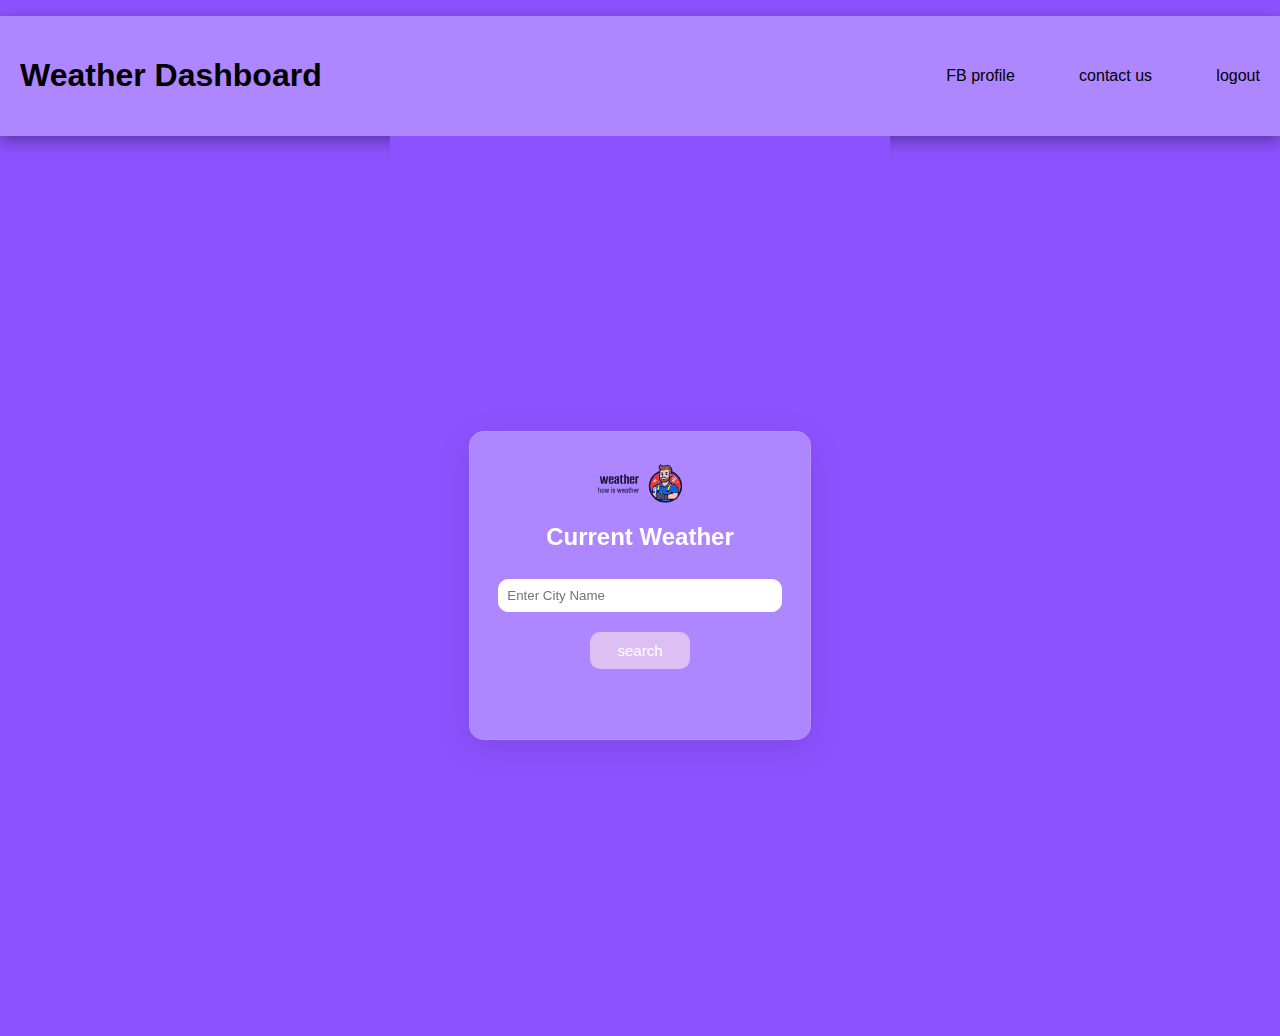
==== index.html @ fcace706 "Add files via upload" ====
<!DOCTYPE html>
<html lang="en">
<head>
    <meta charset="UTF-8">
    <meta name="viewport" content="width=device-width, initial-scale=1.0">
    <title>Weather Dashboard</title>
    <link rel="preconnect" href="https://fonts.googleapis.com">
<link rel="preconnect" href="https://fonts.gstatic.com" crossorigin>
<link href="https://fonts.googleapis.com/css2?family=Poppins:ital,wght@0,100;0,200;0,300;0,400;0,500;0,600;0,700;0,800;0,900;1,100;1,200;1,300;1,400;1,500;1,600;1,700;1,800;1,900&display=swap" rel="stylesheet">
<style>
body,#body1{
    background: #8c52ff;
    font-family: 'Segoe UI','Segoe UI', Tahoma, Geneva, Verdana, sans-serif;
    display: flex;
    align-items: center;
    justify-content:center;
    height: 100vh;
    margin: 0;
}
#body1{
    width: 500px;
}

#weather-container {
    background: rgba(255, 255, 255, 0.3);
    max-width: 400px;
    padding: 20px;
    border-radius: 15px;
    box-shadow: 0 8px 32px rgba(0, 0, 0, 0.1);
    backdrop-filter: blur(10px);
    border: 1px solid rgba(255, 255, 255, 0.1);
    text-align: center;
}
h2, label, p {
    color: #fff;
    margin: 8px 0;
}

input {
    width: calc(100% - 16px);
    padding: 8px;
    box-sizing: border-box;
    border-radius: 10px;
    border: 1px solid white;
    margin-top: 20px;
}
button{
    background: #debff4;
    color: white;
    padding: 10px;
    border: none;
    border-radius: 10px;
    cursor: pointer;
    margin-top: 20px;
    width: 100px;
    font-size: 15px;
}
button:hover {
    background: #8b48d7;
}
#temp-div p{
    font-size: 60px;
    margin-top: -30px;
}
#weather-info{
    font-size: 20px;
}

#weather-icon{
    width: 200px;
    height: 200px;
    margin: 0 auto 10px;
    margin-bottom: 0;
    display: none;
}
#hourly-forecast {
    margin-top: 50px;
    overflow-x: auto;
    white-space: nowrap;
    display: flex;
    justify-content: space-between;
}

.hourly-item {
    flex: 0 0 auto;
    width: 80px;
    display: flex;
    flex-direction: column;
    align-items: center;
    margin-right: 10px;
    color: white;
}
.hourly-item img{
    width: 30px;
    height: 30px;
    margin-bottom: 5px;

}

#hourly-heading{
    color: #fff;
    margin-top: 10px;
}




.header{
    display: flex;
    width: 100%;
    padding: 20px;
    justify-content:space-between;
    align-items: center;

    background: rgba(255, 255, 255, 0.3);
    box-shadow: rgba(0, 0, 0, 0.35) 0px 5px 15px;
}
#header-link1{
    margin-left: 40%;
}
.header-link a{
    text-decoration: none;
    color: black;
}
.header-link a:hover{
    text-decoration: underline;
    color: blue;
}
#homebtn{
    display: none;
}
.sidebar{
    color: white;
    background-color:rgb(5, 6, 73);
    position: fixed;
    width: 50%;
    height: 100%;
    top: 0;
    left: 0;
    padding: 20px;
    display: none;
    z-index: 4;
}
.header-link2{
    margin-bottom: 50px;
}
.header-link2 a{
    color: white;
    text-decoration: none;
}

#side1{
    border: none;
    background-color: aliceblue;
}
.dashbody{
    display: flex;
    flex-wrap: wrap;
    justify-content: center;
    align-items: center;
}
.dashlogo{
    width: 40%;
    display: flex;
    margin: auto;
}

@media screen and (max-width:800px) {
    #homebtn{
        display: block;
    }
    .header-link{
        display: none;
    }
}

</style>
</head>
<body class="dashbody">
    <p style="background-image: url('backr.jpg');">
    <div class="header">
        <h1 >Weather Dashboard</h1>
        <div class="header-links"></div>
            <p class="header-link" id="header-link1"><a href="https://www.facebook.com">FB profile</a></p>
            <p class="header-link"><a href="https://www.instagram.com/mr_dirtyminder_/">contact us</a></p>
            <p class="header-link"><a href="Weatherlogin.html">logout</a></p>
            <div id="homebtn" >
                <button id="side1" onclick="showsidebar()"><svg  xmlns="http://www.w3.org/2000/svg" x="0px" y="0px" width="24" height="24" viewBox="0 0 24 24">
                    <path d="M 12 2.0996094 L 1 12 L 4 12 L 4 21 L 10 21 L 10 14 L 14 14 L 14 21 L 20 21 L 20 12 L 23 12 L 12 2.0996094 z"></path>
                </svg></button>
            </div>
        </div>
        
    </div>
    <div class="sidebar">
        <p style="text-align: right" onclick="closesidebar()" class="header-link2"><a>X</a></i>
        <p class="header-link2"><a href="https://www.facebook.com">FB profile</a></p>
        <p class="header-link2"><a href="https://www.instagram.com/mr_dirtyminder_/">contact us</a></p>
        <p class="header-link2"><a href="Weatherlogin.html">logout</a></p>
    </div>
    
    
    <nav  id="body1">
        
        <div id="weather-container">
            <div class="dashlogo" >
                <img src="logo-transparent-svg.svg" alt="logo">
            </div>
        <h2>Current Weather </h2>
        <input type="text" id="city" placeholder="Enter City Name">
        <button onclick="getWeather()">search</button>
        <img id="weather-icon" alt="weather icon">
        <div id="temp-div"> </div>
        <div id="weather-info"> </div>
        <div id="hourly-forecast"> </div>
    </nav>



    
<script>
var sidebar = document.querySelector(".sidebar")

function showsidebar(event){
    sidebar.style.display="block"
}


function closesidebar(){
    sidebar.style.display="none"
}




        function getWeather() {
const apiKey ='7e3cbb92aeddede59af7db60622197bb' ;
const city = document. getElementById( 'city').value;
if (!city) {
    alert( 'Please enter a city');
    return;
}
const currentWeatherUrl = `https://api.openweathermap.org/data/2.5/weather?q=${city}&appid=${apiKey}`;
const forecastUrl = `https://api.openweathermap.org/data/2.5/forecast?q=${city}&appid=${apiKey}`;

fetch (currentWeatherUrl)
.then (response=> response.json())
.then (data => {
     displayWeather (data);
})
	.catch(error => {
        console.error('Error fetching current weather data:', error);
        alert('Error fetching current weather data. Please try again.');
}) ;
fetch (forecastUrl)
 .then (response => response. json())
 .then (data =>{
   displayHourlyForecast(data.list);
 })
   .catch(error => {
    console.error('Error fetching hourly forecast data: ', error);
    alert('Error fetching hourly forecast data. Please try again.');
});
}


function displayWeather (data) {
    const tempDivInfo = document.getElementById ( 'temp-div');
    const weatherInfoDiv = document.getElementById ( 'weather-info');
    const weatherIcon = document.getElementById ( 'weather-icon');
    const hourlyForecastDiv = document. getElementById ('hourly-forecast');
    // Clear previous content
    weatherInfoDiv. innerHTML = '';
    hourlyForecastDiv. innerHTML = '';
    tempDivInfo. innerHTML = '';
    if (data.cod === '404') {
    weatherInfoDiv. innerHTML = `<p>${data.message}</p>`;
    } else {
    const cityName = data. name;
    const temperature = Math. round (data.main. temp - 273.15);
    const description = data.weather[0]. description;
    const iconCode = data.weather[0].icon;
    const iconUrl = `https://openweathermap.org/img/wn/${iconCode}@4x.png `;
    const temperatureHTML = `
        <p>${temperature} °C</p>
        `;
    const weatherHtml = `
        <p>${cityName}</p>
        <p>${description}</p>
            `;

    tempDivInfo.innerHTML = temperatureHTML;
    weatherInfoDiv. innerHTML = weatherHtml;
    weatherIcon.src = iconUrl;
    weatherIcon.alt = description;
    showImage ();
    }
}


function displayHourlyForecast(hourlyData) {
    const hourlyForecastDiv = document.getElementById ( 'hourly-forecast');
    const next24Hours = hourlyData.slice(0, 8);
    next24Hours. forEach (item => {
    const dateTime = new Date(item.dt * 1000);
    const hour = dateTime.getHours();
    const temperature = Math.round (item.main.temp - 273.15);
    const iconCode = item.weather[0].icon;
    const iconUrl = `https://openweathermap.org/img/wn/${iconCode}.png`;
    const hourlyItemHtml = `
        ‹div class="hourly-item">
         <span>${hour}:00</span>
         <img src="${iconUrl}" alt="Hourly Weather Icon">
         ‹span>${temperature} °C</span>
        </div>
    `;
    hourlyForecastDiv. innerHTML += hourlyItemHtml;
    });

}


function showImage () {
    const weatherIcon = document.getElementById ( 'weather-icon');
    weatherIcon.style.display = 'block';
    }
    </script>
</body>
</html>
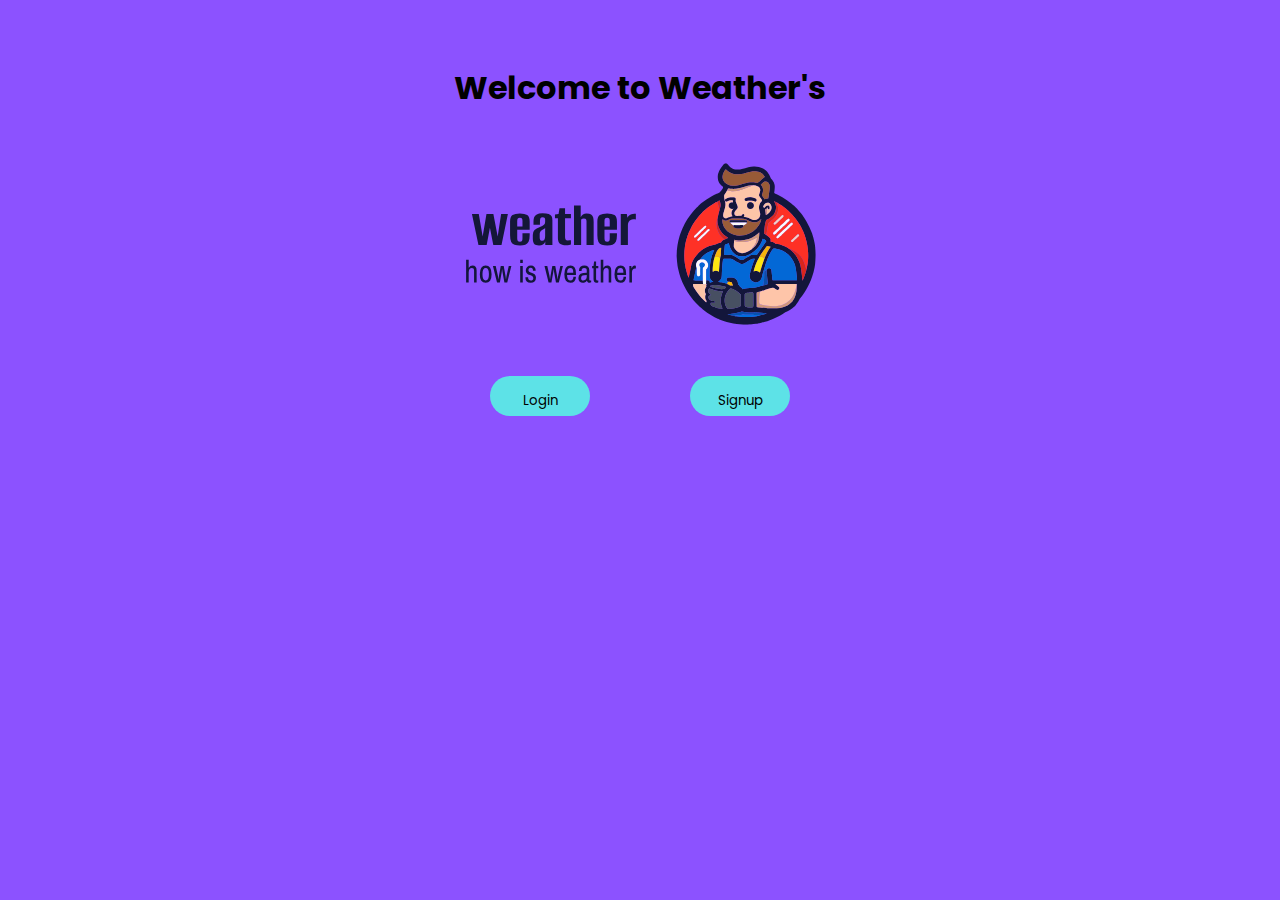
==== commit cf5bb6a2: "Update and rename weathercheck.html to index.html" ====
--- a/index.html
+++ b/index.html
@@ -3,327 +3,72 @@
 <head>
     <meta charset="UTF-8">
     <meta name="viewport" content="width=device-width, initial-scale=1.0">
-    <title>Weather Dashboard</title>
+    <title>Weather login</title>
+    <link rel="stylesheet" type="text/css" href="style.css" >
+    
     <link rel="preconnect" href="https://fonts.googleapis.com">
 <link rel="preconnect" href="https://fonts.gstatic.com" crossorigin>
 <link href="https://fonts.googleapis.com/css2?family=Poppins:ital,wght@0,100;0,200;0,300;0,400;0,500;0,600;0,700;0,800;0,900;1,100;1,200;1,300;1,400;1,500;1,600;1,700;1,800;1,900&display=swap" rel="stylesheet">
-<style>
-body,#body1{
-    background: #8c52ff;
-    font-family: 'Segoe UI','Segoe UI', Tahoma, Geneva, Verdana, sans-serif;
-    display: flex;
-    align-items: center;
-    justify-content:center;
-    height: 100vh;
-    margin: 0;
-}
-#body1{
-    width: 500px;
-}
-
-#weather-container {
-    background: rgba(255, 255, 255, 0.3);
-    max-width: 400px;
-    padding: 20px;
-    border-radius: 15px;
-    box-shadow: 0 8px 32px rgba(0, 0, 0, 0.1);
-    backdrop-filter: blur(10px);
-    border: 1px solid rgba(255, 255, 255, 0.1);
-    text-align: center;
-}
-h2, label, p {
-    color: #fff;
-    margin: 8px 0;
-}
-
-input {
-    width: calc(100% - 16px);
-    padding: 8px;
-    box-sizing: border-box;
-    border-radius: 10px;
-    border: 1px solid white;
-    margin-top: 20px;
-}
-button{
-    background: #debff4;
-    color: white;
-    padding: 10px;
-    border: none;
-    border-radius: 10px;
-    cursor: pointer;
-    margin-top: 20px;
-    width: 100px;
-    font-size: 15px;
-}
-button:hover {
-    background: #8b48d7;
-}
-#temp-div p{
-    font-size: 60px;
-    margin-top: -30px;
-}
-#weather-info{
-    font-size: 20px;
-}
-
-#weather-icon{
-    width: 200px;
-    height: 200px;
-    margin: 0 auto 10px;
-    margin-bottom: 0;
-    display: none;
-}
-#hourly-forecast {
-    margin-top: 50px;
-    overflow-x: auto;
-    white-space: nowrap;
-    display: flex;
-    justify-content: space-between;
-}
-
-.hourly-item {
-    flex: 0 0 auto;
-    width: 80px;
-    display: flex;
-    flex-direction: column;
-    align-items: center;
-    margin-right: 10px;
-    color: white;
-}
-.hourly-item img{
-    width: 30px;
-    height: 30px;
-    margin-bottom: 5px;
-
-}
-
-#hourly-heading{
-    color: #fff;
-    margin-top: 10px;
-}
+</head>
+<body class="logo-head" >
+    
+    <div class="log-header">
+        <h1>Welcome to Weather's</h1>
+    </div>
+    <div class="logo">
+        <img src="logo-transparent-svg.svg" alt="Weather logo">
+        <button class="log-btn" id="popuplog">Login</button>
+        <button class="sign-btn" id="popupsign">Signup</button>
+    </div>
+    <div class="layer"></div>
+    <div class="signup">
+        <form >
+            <table class="sign">
+                <tr>
+                    <td>name</td><td><input type="text" placeholder="Enter your name" required ></td>
+                </tr>
+                <tr>
+                    <td>username</td><td><input type="text" placeholder="Select a username" required></td>
+                </tr><tr>
+                    <td>Email</td><td><input type="email" placeholder="Enter your email" required></td>
+                </tr>
+                <tr>
+                    <td>Gender</td><td><input type="radio" name="Gender" value="Male">
+                    <label for="Gender">Male</label><input type="radio" name="Gender" value="female">
+                    <label for="Gender">Female</label></td>
+                </tr>
+                <tr>
+                    <td>password</td><td><input type="password" placeholder="Enter password" required></td>
+                </tr>
+                <tr>
+                    <td>retype password</td><td><input type="password" placeholder="Retype password" required></td>
+                </tr>
+                <tr >
+                    <td><input type="submit" id="submit"></td><td><input type="reset" id="reset"></td>
+                </tr>
+               
 
 
+            </table>
+            
 
-
-.header{
-    display: flex;
-    width: 100%;
-    padding: 20px;
-    justify-content:space-between;
-    align-items: center;
-
-    background: rgba(255, 255, 255, 0.3);
-    box-shadow: rgba(0, 0, 0, 0.35) 0px 5px 15px;
-}
-#header-link1{
-    margin-left: 40%;
-}
-.header-link a{
-    text-decoration: none;
-    color: black;
-}
-.header-link a:hover{
-    text-decoration: underline;
-    color: blue;
-}
-#homebtn{
-    display: none;
-}
-.sidebar{
-    color: white;
-    background-color:rgb(5, 6, 73);
-    position: fixed;
-    width: 50%;
-    height: 100%;
-    top: 0;
-    left: 0;
-    padding: 20px;
-    display: none;
-    z-index: 4;
-}
-.header-link2{
-    margin-bottom: 50px;
-}
-.header-link2 a{
-    color: white;
-    text-decoration: none;
-}
-
-#side1{
-    border: none;
-    background-color: aliceblue;
-}
-.dashbody{
-    display: flex;
-    flex-wrap: wrap;
-    justify-content: center;
-    align-items: center;
-}
-.dashlogo{
-    width: 40%;
-    display: flex;
-    margin: auto;
-}
-
-@media screen and (max-width:800px) {
-    #homebtn{
-        display: block;
-    }
-    .header-link{
-        display: none;
-    }
-}
-
-</style>
-</head>
-<body class="dashbody">
-    <p style="background-image: url('backr.jpg');">
-    <div class="header">
-        <h1 >Weather Dashboard</h1>
-        <div class="header-links"></div>
-            <p class="header-link" id="header-link1"><a href="https://www.facebook.com">FB profile</a></p>
-            <p class="header-link"><a href="https://www.instagram.com/mr_dirtyminder_/">contact us</a></p>
-            <p class="header-link"><a href="Weatherlogin.html">logout</a></p>
-            <div id="homebtn" >
-                <button id="side1" onclick="showsidebar()"><svg  xmlns="http://www.w3.org/2000/svg" x="0px" y="0px" width="24" height="24" viewBox="0 0 24 24">
-                    <path d="M 12 2.0996094 L 1 12 L 4 12 L 4 21 L 10 21 L 10 14 L 14 14 L 14 21 L 20 21 L 20 12 L 23 12 L 12 2.0996094 z"></path>
-                </svg></button>
-            </div>
-        </div>
-        
+        </form>
+        <button id="close-btn">close</button>
     </div>
-    <div class="sidebar">
-        <p style="text-align: right" onclick="closesidebar()" class="header-link2"><a>X</a></i>
-        <p class="header-link2"><a href="https://www.facebook.com">FB profile</a></p>
-        <p class="header-link2"><a href="https://www.instagram.com/mr_dirtyminder_/">contact us</a></p>
-        <p class="header-link2"><a href="Weatherlogin.html">logout</a></p>
+    <div class="login">
+        <form >
+            <table class="logintab">
+                <tr>
+                    <td>username</td><td><input id="userlogininput" onkeyup="checking(event)" type="text" placeholder="Select a username" required></td>
+                </tr>
+                <tr>
+                    <td>password</td><td><input id="passlogininput" type="password" onkeyup="checking2(event)"  placeholder="Enter password" required></td>
+                </tr>
+            </table>
+            <button onclick="gonewpage()" class="logsubmit" id="logpopup" > Login</button><br>
+        </form>
+        <button class="closelog" id="closelog"  > Close</button>
     </div>
-    
-    
-    <nav  id="body1">
-        
-        <div id="weather-container">
-            <div class="dashlogo" >
-                <img src="logo-transparent-svg.svg" alt="logo">
-            </div>
-        <h2>Current Weather </h2>
-        <input type="text" id="city" placeholder="Enter City Name">
-        <button onclick="getWeather()">search</button>
-        <img id="weather-icon" alt="weather icon">
-        <div id="temp-div"> </div>
-        <div id="weather-info"> </div>
-        <div id="hourly-forecast"> </div>
-    </nav>
-
-
-
-    
-<script>
-var sidebar = document.querySelector(".sidebar")
-
-function showsidebar(event){
-    sidebar.style.display="block"
-}
-
-
-function closesidebar(){
-    sidebar.style.display="none"
-}
-
-
-
-
-        function getWeather() {
-const apiKey ='7e3cbb92aeddede59af7db60622197bb' ;
-const city = document. getElementById( 'city').value;
-if (!city) {
-    alert( 'Please enter a city');
-    return;
-}
-const currentWeatherUrl = `https://api.openweathermap.org/data/2.5/weather?q=${city}&appid=${apiKey}`;
-const forecastUrl = `https://api.openweathermap.org/data/2.5/forecast?q=${city}&appid=${apiKey}`;
-
-fetch (currentWeatherUrl)
-.then (response=> response.json())
-.then (data => {
-     displayWeather (data);
-})
-	.catch(error => {
-        console.error('Error fetching current weather data:', error);
-        alert('Error fetching current weather data. Please try again.');
-}) ;
-fetch (forecastUrl)
- .then (response => response. json())
- .then (data =>{
-   displayHourlyForecast(data.list);
- })
-   .catch(error => {
-    console.error('Error fetching hourly forecast data: ', error);
-    alert('Error fetching hourly forecast data. Please try again.');
-});
-}
-
-
-function displayWeather (data) {
-    const tempDivInfo = document.getElementById ( 'temp-div');
-    const weatherInfoDiv = document.getElementById ( 'weather-info');
-    const weatherIcon = document.getElementById ( 'weather-icon');
-    const hourlyForecastDiv = document. getElementById ('hourly-forecast');
-    // Clear previous content
-    weatherInfoDiv. innerHTML = '';
-    hourlyForecastDiv. innerHTML = '';
-    tempDivInfo. innerHTML = '';
-    if (data.cod === '404') {
-    weatherInfoDiv. innerHTML = `<p>${data.message}</p>`;
-    } else {
-    const cityName = data. name;
-    const temperature = Math. round (data.main. temp - 273.15);
-    const description = data.weather[0]. description;
-    const iconCode = data.weather[0].icon;
-    const iconUrl = `https://openweathermap.org/img/wn/${iconCode}@4x.png `;
-    const temperatureHTML = `
-        <p>${temperature} °C</p>
-        `;
-    const weatherHtml = `
-        <p>${cityName}</p>
-        <p>${description}</p>
-            `;
-
-    tempDivInfo.innerHTML = temperatureHTML;
-    weatherInfoDiv. innerHTML = weatherHtml;
-    weatherIcon.src = iconUrl;
-    weatherIcon.alt = description;
-    showImage ();
-    }
-}
-
-
-function displayHourlyForecast(hourlyData) {
-    const hourlyForecastDiv = document.getElementById ( 'hourly-forecast');
-    const next24Hours = hourlyData.slice(0, 8);
-    next24Hours. forEach (item => {
-    const dateTime = new Date(item.dt * 1000);
-    const hour = dateTime.getHours();
-    const temperature = Math.round (item.main.temp - 273.15);
-    const iconCode = item.weather[0].icon;
-    const iconUrl = `https://openweathermap.org/img/wn/${iconCode}.png`;
-    const hourlyItemHtml = `
-        ‹div class="hourly-item">
-         <span>${hour}:00</span>
-         <img src="${iconUrl}" alt="Hourly Weather Icon">
-         ‹span>${temperature} °C</span>
-        </div>
-    `;
-    hourlyForecastDiv. innerHTML += hourlyItemHtml;
-    });
-
-}
-
-
-function showImage () {
-    const weatherIcon = document.getElementById ( 'weather-icon');
-    weatherIcon.style.display = 'block';
-    }
-    </script>
+    <script src="weather.js"></script>
 </body>
-</html>+</html>
--- a/style.css
+++ b/style.css
@@ -0,0 +1,341 @@
+*{
+    padding: 0;
+    margin: 0;
+    font-family: "Poppins", sans-serif;
+}
+.logo-head{
+    background-color: #8c52ff;
+}
+.log-header{
+    text-align: center;
+    padding-top: 5%;
+}
+.logo{
+    margin: auto;
+    width: 500px;
+    height: 264px;
+    display: flex;
+    justify-content:space-evenly;
+    flex-wrap: wrap;
+}
+.log-btn{
+    width: 100px;
+    height: 40px;
+    padding-left: 15px;
+    padding-right: 15px;
+    padding-top: 10px;
+    border-radius: 30px;
+    background-color: #5DE2E7;
+    border: none;
+    text-align: center;
+}
+.sign-btn{
+    text-align: center;
+    color: black;
+    width: 100px;
+    height: 40px;
+    padding-left: 15px;
+    padding-right: 15px;
+    padding-top: 10px;
+    border-radius: 30px;
+    background-color: #5DE2E7;
+    border: none;
+}
+.layer{
+    background-color: black;
+    opacity: 0.8;
+    position: absolute;
+    width: 100%;
+    height: 100%;
+    top: 0;
+    left: 0;
+    z-index: 1;
+    display: none;
+}
+.signup{
+    background-color: aliceblue;
+    text-align: center;
+    box-shadow: rgba(0, 0, 0, 0.35) 0px 5px 15px;
+    width: 30%;
+    padding: 40px;
+    border-radius: 10px;
+    position: absolute;
+    top: 20%;
+    left: 32%;
+    z-index: 2;
+    display: none;
+}
+.signup table{
+    background: transparent;
+    border: none;
+    width: 100%;
+    
+}
+#submit{
+    margin-top: 20px;
+    height: 20px;
+    width: 100px;
+    border: none;
+    color: black;
+    background-color: #5DE2E7;
+    border-radius: 30px;
+    padding-top: 5px;
+    padding-bottom: 20px;
+    
+}
+#reset{
+    margin-top: 20px;
+    height: 20px;
+    width: 100px;
+    border: none;
+    color: black;
+    background-color: #5DE2E7;
+    border-radius: 30px;
+    padding-top: 5px;
+    padding-bottom: 20px;
+    
+}
+#close-btn{
+    height: 20px;
+    width: 80px;
+    border: none;
+    color: black;
+    background-color: #b43f2f;
+    border-radius: 50px;
+    padding-top: 5px;
+    padding-bottom: 20px;
+    margin-top: 30px;
+}
+.signup input{
+    background: transparent;
+    border: none;
+    margin: 5px;
+    border-bottom: solid black 2px;
+}
+.login{
+    background-color: aliceblue;
+    text-align: center;
+    box-shadow: rgba(0, 0, 0, 0.35) 0px 5px 15px;
+    width: 30%;
+    padding: 40px;
+    border-radius: 10px;
+    position: absolute;
+    top: 20%;
+    left: 32%;
+    z-index: 3;
+    display: none;
+}
+.login input{
+    background: transparent;
+    border: none;
+    margin: 5px;
+    border-bottom: solid black 2px;
+}
+.logsubmit{
+    margin-top: 20px;
+    height: 20px;
+    width: 100px;
+    border: none;
+    color: black;
+    background-color: #5DE2E7;
+    border-radius: 30px;
+    padding-top: 5px;
+    padding-bottom: 20px;
+}
+.closelog{
+    margin-top: 20px;
+    height: 20px;
+    width: 100px;
+    border: none;
+    color: black;
+    background-color: #b43f2f;
+    border-radius: 30px;
+    padding-top: 5px;
+    padding-bottom: 20px;
+}
+
+
+@media screen and (max-Width:800px) {
+    .sign{
+        display: block;
+    }
+    .sign tr {
+        display: flex;
+        flex-direction: column;
+        
+    }
+    .logintab{
+        display: block;
+    }
+    .logintab tr{
+        display: flex;
+        flex-direction: column;
+    }
+}
+
+
+.header{
+    display: flex;
+    width: 100%;
+    padding: 20px;
+    justify-content:space-between;
+    align-items: center;
+    background-color:aliceblue;
+    box-shadow: rgba(0, 0, 0, 0.35) 0px 5px 15px;
+}
+#header-link1{
+    margin-left: 40%;
+}
+.header-link a{
+    text-decoration: none;
+    color: black;
+}
+.header-link a:hover{
+    text-decoration: underline;
+    color: blue;
+}
+#homebtn{
+    display: none;
+}
+.sidebar{
+    color: white;
+    background-color:rgb(5, 6, 73);
+    position: fixed;
+    width: 50%;
+    height: 100%;
+    top: 0;
+    left: 0;
+    padding: 20px;
+    display: none;
+}
+.header-link2{
+    margin-bottom: 50px;
+}
+.header-link2 a{
+    color: white;
+    text-decoration: none;
+}
+
+#side1{
+    border: none;
+    background-color: aliceblue;
+}
+.dashbody{
+    display: flex;
+    flex-wrap: wrap;
+    justify-content: center;
+    align-items: center;
+}
+.dashlogo{
+    width: 40%;
+    display: flex;
+    margin: auto;
+}
+.search{
+    text-align: center;
+}
+.london{
+    width: 100px;
+    display: flex;
+    flex-wrap: wrap;
+    justify-content: center;
+
+}
+.search-city{
+    margin-top: 40px;
+    display: flex;
+    justify-content: space-evenly;
+    margin-left: 10px;
+}
+.london img{
+    width: 100px;
+    display: flex;
+}
+.search-in{
+    padding-top: 10px;
+    padding-bottom: 5px;
+    padding-left: 20%;
+    padding-right: 20%;
+    border-color: black;
+    border-radius: 15px;
+    border-style: groove;
+}
+.end{
+    margin-top: 4%;
+    width: 100%;
+    height: 100%;
+    text-align: center;
+    background-color: aliceblue;
+    box-shadow: rgba(0, 0, 0, 0.35) 0px 5px 15px;
+}
+.end1{
+    margin-top: 10px;
+    padding: 10px;
+    
+}
+.layer1{
+    background-color: black;
+    opacity: 0.8;
+    position: absolute;
+    width: 100%;
+    height: 100%;
+    top: 0;
+    left: 0;
+    bottom: 0;
+    z-index: 1;
+    display: block;
+}
+.details{
+    background-image: url('backr.jpg');
+    box-shadow: rgba(0, 0, 0, 0.35) 0px 5px 15px;
+    width: 50%;
+    padding: 40px;
+    border-radius: 10px;
+    position: absolute;
+    top: 20%;
+    z-index: 2;
+    display: block;
+}
+.details h1{
+    position: absolute;
+    top: 0%;
+    padding: 10px;
+}
+.location img{
+    width: 50px;
+    padding-top: 20px;
+}
+.location{
+    width: 50%;
+    display:inline-block;
+    text-align: left;
+}
+.calender{
+    margin-top: 30px;
+    text-align: left;
+    display: inline-block;
+}
+.calender img{
+    width: 50px;
+    padding-top: 10px;
+}
+.temp{
+    margin-top: 20px;
+    display: inline-block;
+    text-align: center;
+}
+.temp img{
+    width: 50px;
+    padding-top: 5%;
+}
+
+
+
+@media screen and (max-width:800px) {
+    #homebtn{
+        display: block;
+    }
+    .header-link{
+        display: none;
+    }
+}